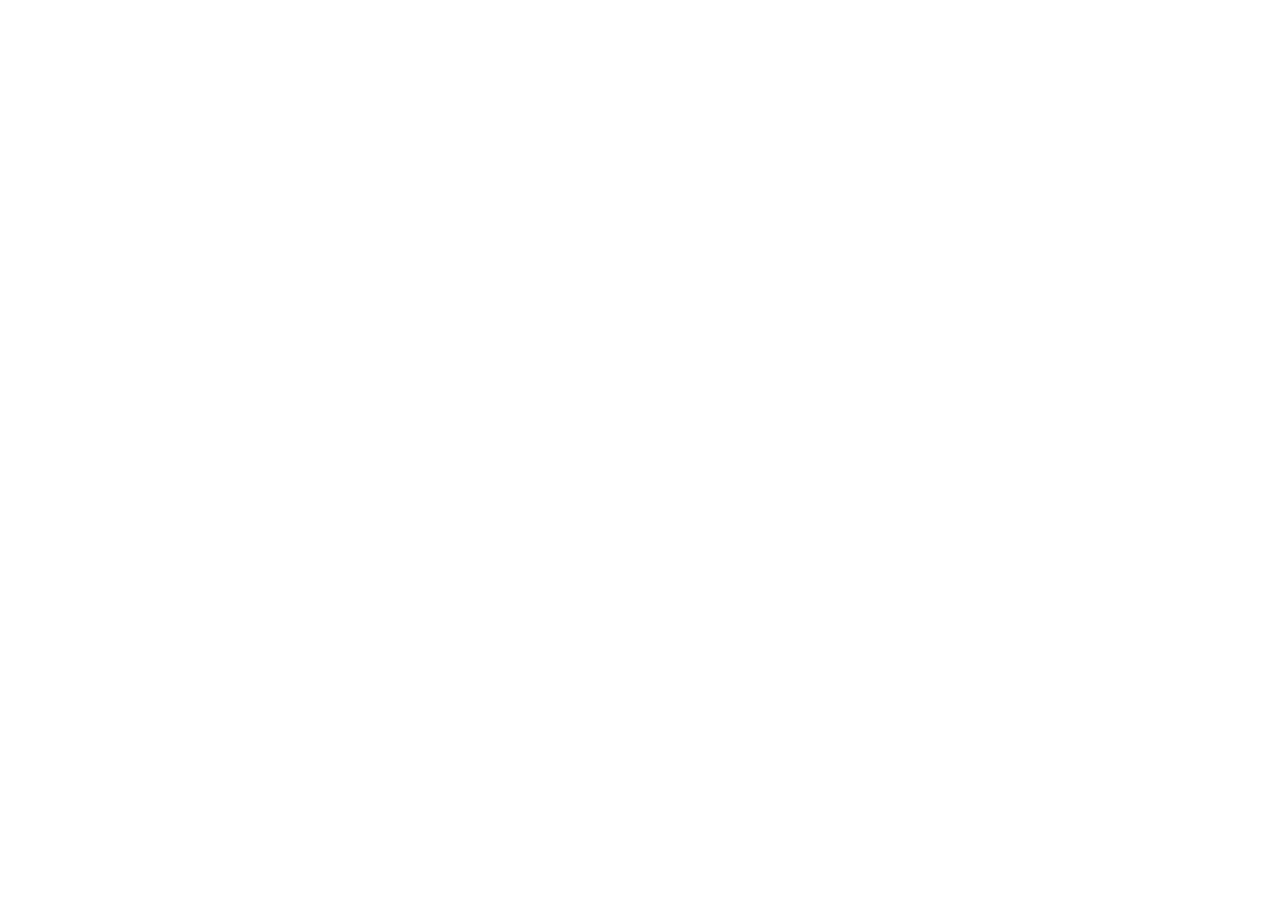
==== frontend/transcript.html @ f70b4dcd "Initial commit" ====
<!DOCTYPE html>
<html lang="en">
<head>
  <meta charset="UTF-8">
  <title>YT Transcript Companion — Transcript</title>
  <link rel="stylesheet" href="/css/style.css">
</head>
<body>
  <div id="banner" class="banner"></div>
  <div id="empty-state" class="empty-state"></div>
  <div id="transcript-list" class="transcript-list"></div>

  <script src="/js/transcript.js"></script>
</body>
</html>
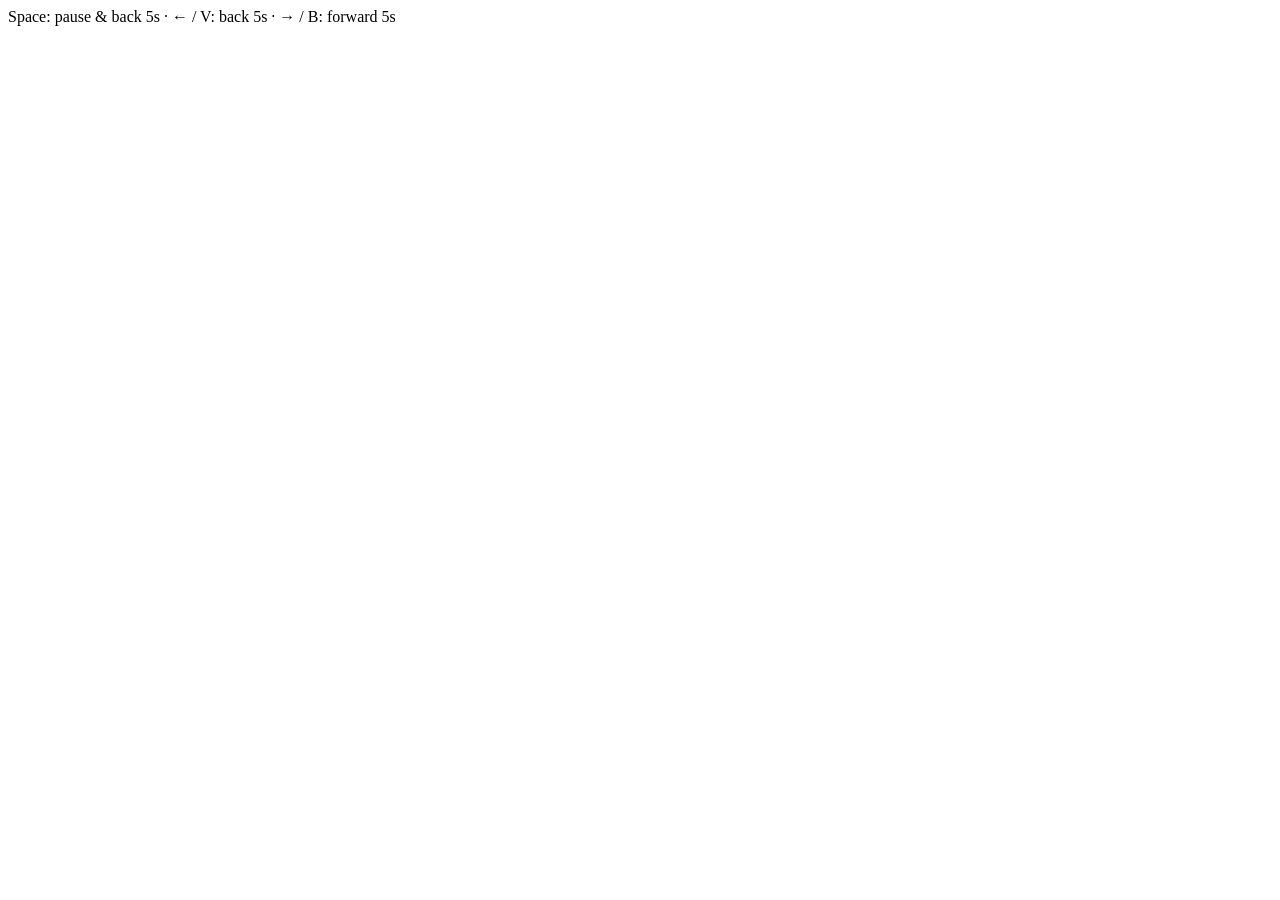
==== commit 345b8c7d: "Add PDF transcript download, keyboard shortcuts, player recovery and Excel watch progress - Download" ====
--- a/frontend/transcript.html
+++ b/frontend/transcript.html
@@ -6,6 +6,10 @@
   <link rel="stylesheet" href="/css/style.css">
 </head>
 <body>
+  <div class="topbar transcript-topbar">
+    <span class="shortcut-hint">Space: pause &amp; back 5s &middot; &larr; / V: back 5s &middot; &rarr; / B: forward 5s</span>
+    <a id="download-pdf-btn" class="button-link" hidden>Download PDF</a>
+  </div>
   <div id="banner" class="banner"></div>
   <div id="empty-state" class="empty-state"></div>
   <div id="transcript-list" class="transcript-list"></div>
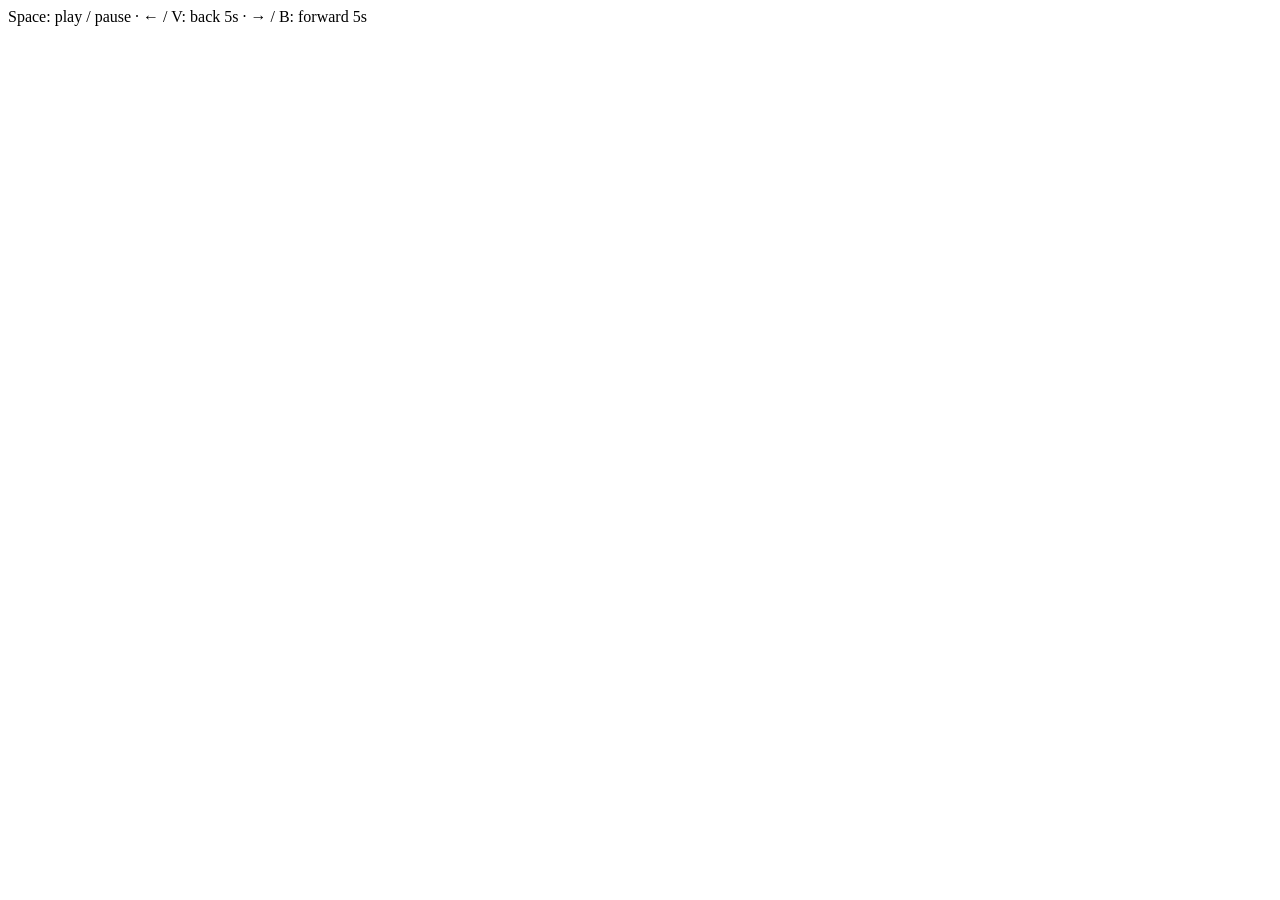
==== commit 85bc8244: "Make Space a plain play/pause toggle Space no longer jumps back 5s when pausing. V/B and the arrow k" ====
--- a/frontend/transcript.html
+++ b/frontend/transcript.html
@@ -3,17 +3,17 @@
 <head>
   <meta charset="UTF-8">
   <title>YT Transcript Companion — Transcript</title>
-  <link rel="stylesheet" href="/css/style.css">
+  <link rel="stylesheet" href="/css/style.css?v=3">
 </head>
 <body>
   <div class="topbar transcript-topbar">
-    <span class="shortcut-hint">Space: pause &amp; back 5s &middot; &larr; / V: back 5s &middot; &rarr; / B: forward 5s</span>
+    <span class="shortcut-hint">Space: play / pause &middot; &larr; / V: back 5s &middot; &rarr; / B: forward 5s</span>
     <a id="download-pdf-btn" class="button-link" hidden>Download PDF</a>
   </div>
   <div id="banner" class="banner"></div>
   <div id="empty-state" class="empty-state"></div>
   <div id="transcript-list" class="transcript-list"></div>
 
-  <script src="/js/transcript.js"></script>
+  <script src="/js/transcript.js?v=3"></script>
 </body>
 </html>
